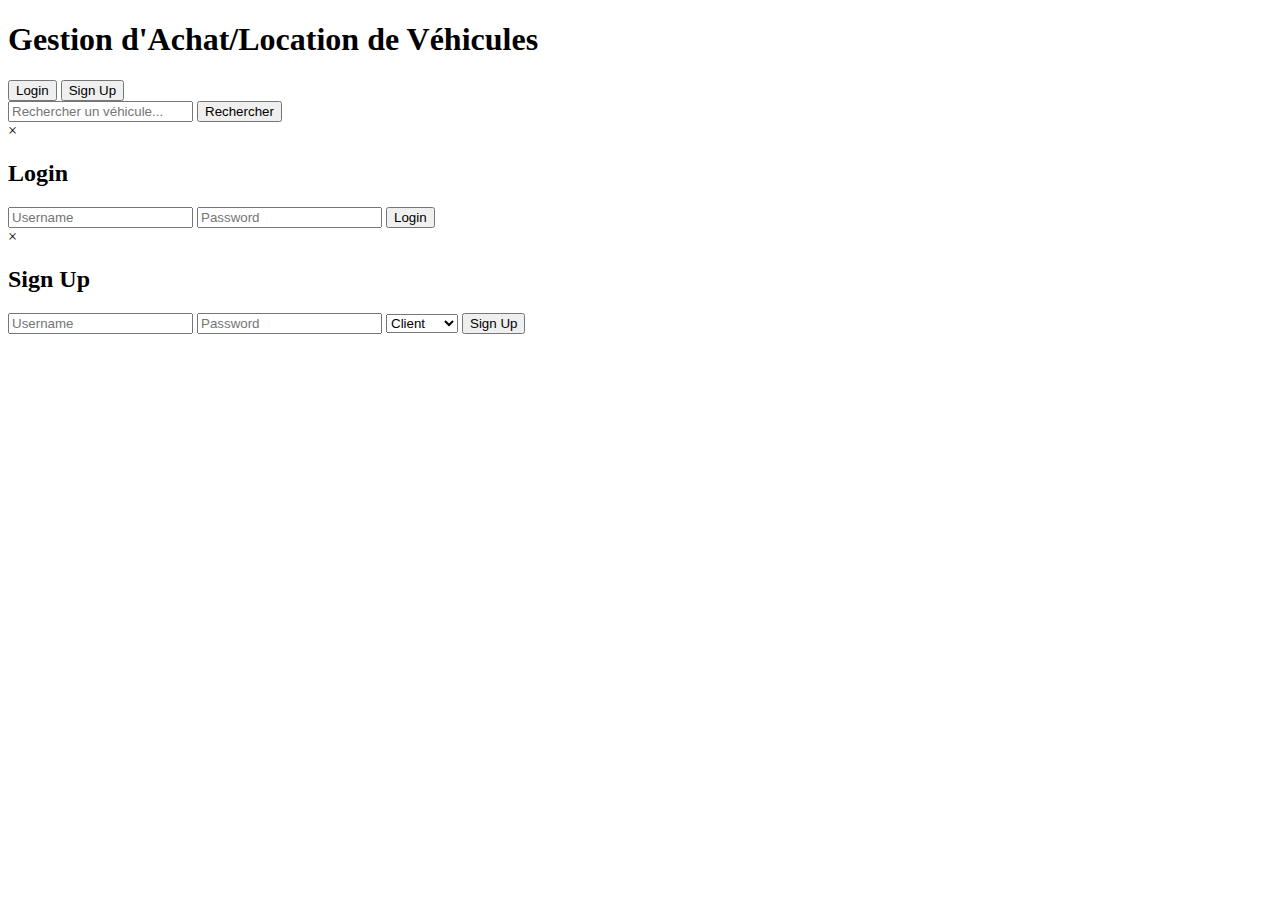
==== Templates/index.html @ bec74d6e "changes" ====
<!DOCTYPE html>
<html lang="en">
<head>
    <meta charset="UTF-8">
    <meta name="viewport" content="width=device-width, initial-scale=1.0">
    <title>Gestion d'Achat/Location de Véhicules</title>
    <link rel="stylesheet" href="styles.css">
</head>
<body>
    <header>
        <h1>Gestion d'Achat/Location de Véhicules</h1>
        <div id="auth">
            <button id="login-button">Login</button>
            <button id="signup-button">Sign Up</button>
        </div>
        <div id="search-bar">
            <input type="text" id="search" placeholder="Rechercher un véhicule...">
            <button id="search-button">Rechercher</button>
        </div>
    </header>
    <main>
        <section id="vehicle-list">
            <!-- Les véhicules seront affichés ici -->
        </section>
    </main>
    <div id="login-modal" class="modal">
        <div class="modal-content">
            <span class="close" id="close-login">&times;</span>
            <h2>Login</h2>
            <input type="text" id="login-username" placeholder="Username">
            <input type="password" id="login-password" placeholder="Password">
            <button id="login-submit">Login</button>
        </div>
    </div>
    <div id="signup-modal" class="modal">
        <div class="modal-content">
            <span class="close" id="close-signup">&times;</span>
            <h2>Sign Up</h2>
            <input type="text" id="signup-username" placeholder="Username">
            <input type="password" id="signup-password" placeholder="Password">
            <select id="signup-role" title="Choose your role">
                <option value="client">Client</option>
                <option value="vendeur">Vendeur</option>
            </select>
            <button id="signup-submit">Sign Up</button>
        </div>
    </div>
    <script src="script.js"></script>
</body>
</html>
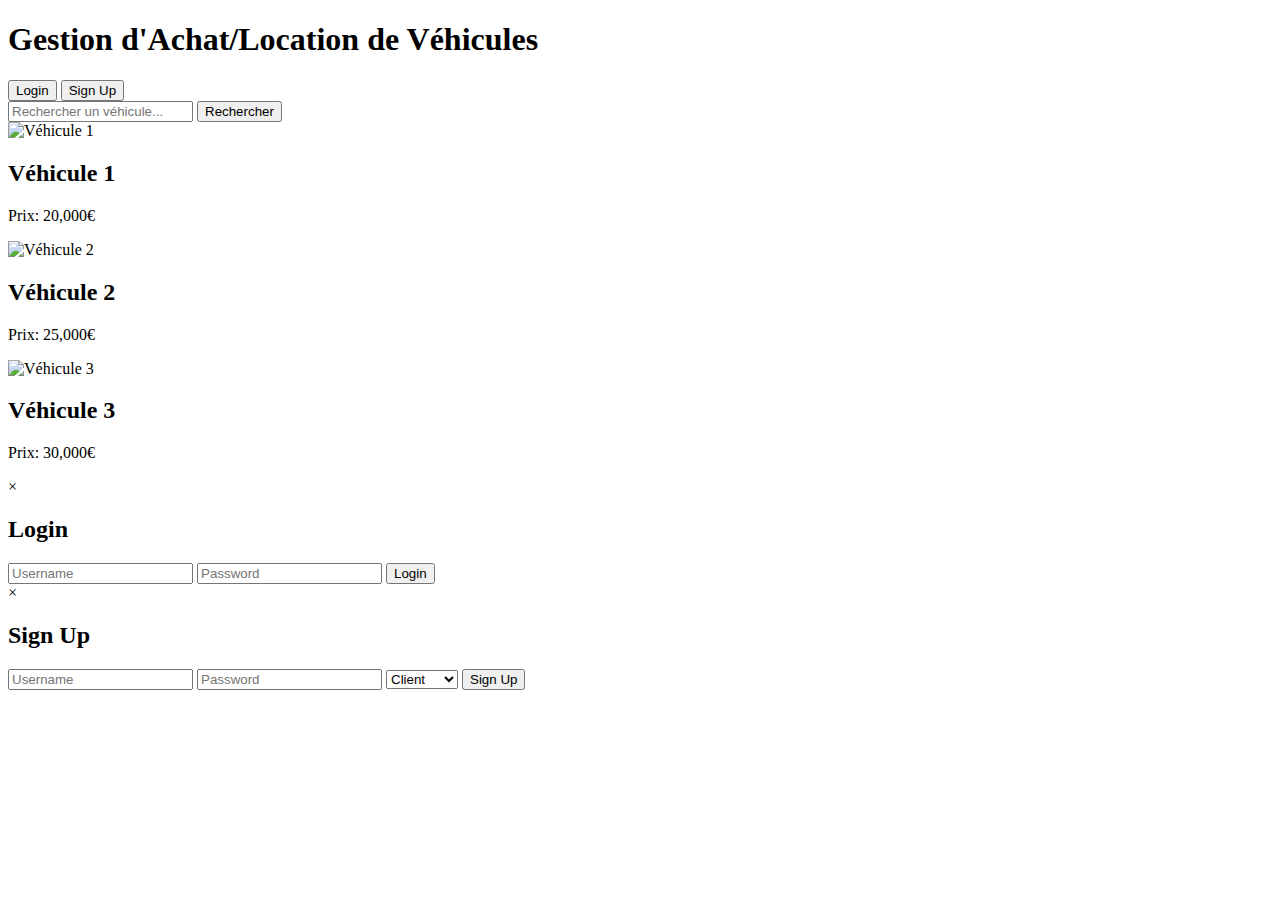
==== commit 861dab72: "20" ====
--- a/Templates/index.html
+++ b/Templates/index.html
@@ -20,7 +20,22 @@
     </header>
     <main>
         <section id="vehicle-list">
-            <!-- Les véhicules seront affichés ici -->
+            <div class="vehicle">
+                <img src="vehicle1.jpg" alt="Véhicule 1">
+                <h2>Véhicule 1</h2>
+                <p>Prix: 20,000€</p>
+            </div>
+            <div class="vehicle">
+                <img src="vehicle2.jpg" alt="Véhicule 2">
+                <h2>Véhicule 2</h2>
+                <p>Prix: 25,000€</p>
+            </div>
+            <div class="vehicle">
+                <img src="vehicle3.jpg" alt="Véhicule 3">
+                <h2>Véhicule 3</h2>
+                <p>Prix: 30,000€</p>
+            </div>
+            <!-- Ajoutez plus de véhicules ici -->
         </section>
     </main>
     <div id="login-modal" class="modal">
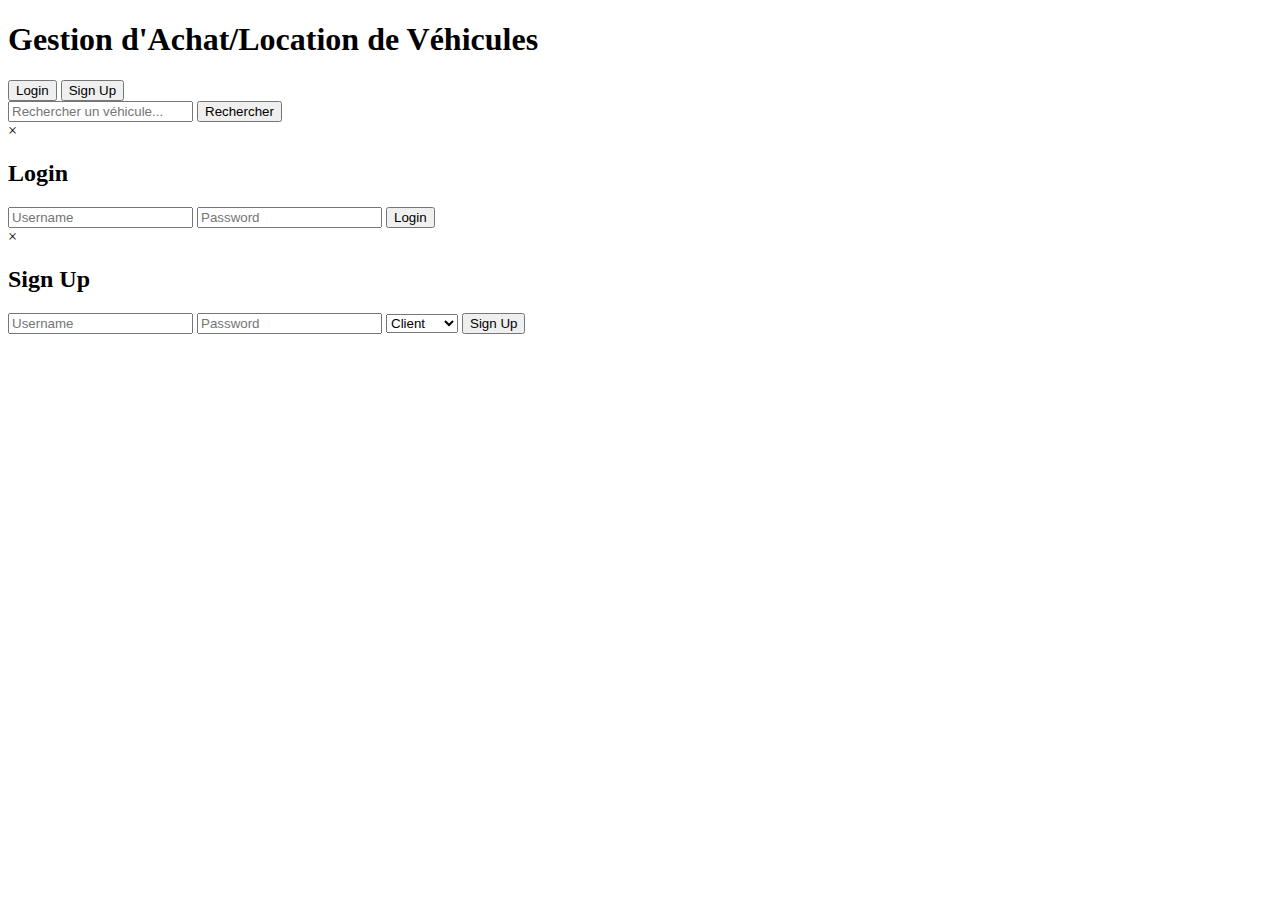
==== commit e5d9ea31: "21" ====
--- a/Templates/index.html
+++ b/Templates/index.html
@@ -20,22 +20,7 @@
     </header>
     <main>
         <section id="vehicle-list">
-            <div class="vehicle">
-                <img src="vehicle1.jpg" alt="Véhicule 1">
-                <h2>Véhicule 1</h2>
-                <p>Prix: 20,000€</p>
-            </div>
-            <div class="vehicle">
-                <img src="vehicle2.jpg" alt="Véhicule 2">
-                <h2>Véhicule 2</h2>
-                <p>Prix: 25,000€</p>
-            </div>
-            <div class="vehicle">
-                <img src="vehicle3.jpg" alt="Véhicule 3">
-                <h2>Véhicule 3</h2>
-                <p>Prix: 30,000€</p>
-            </div>
-            <!-- Ajoutez plus de véhicules ici -->
+            <!-- Les véhicules seront affichés ici -->
         </section>
     </main>
     <div id="login-modal" class="modal">
@@ -63,3 +48,4 @@
     <script src="script.js"></script>
 </body>
 </html>
+
